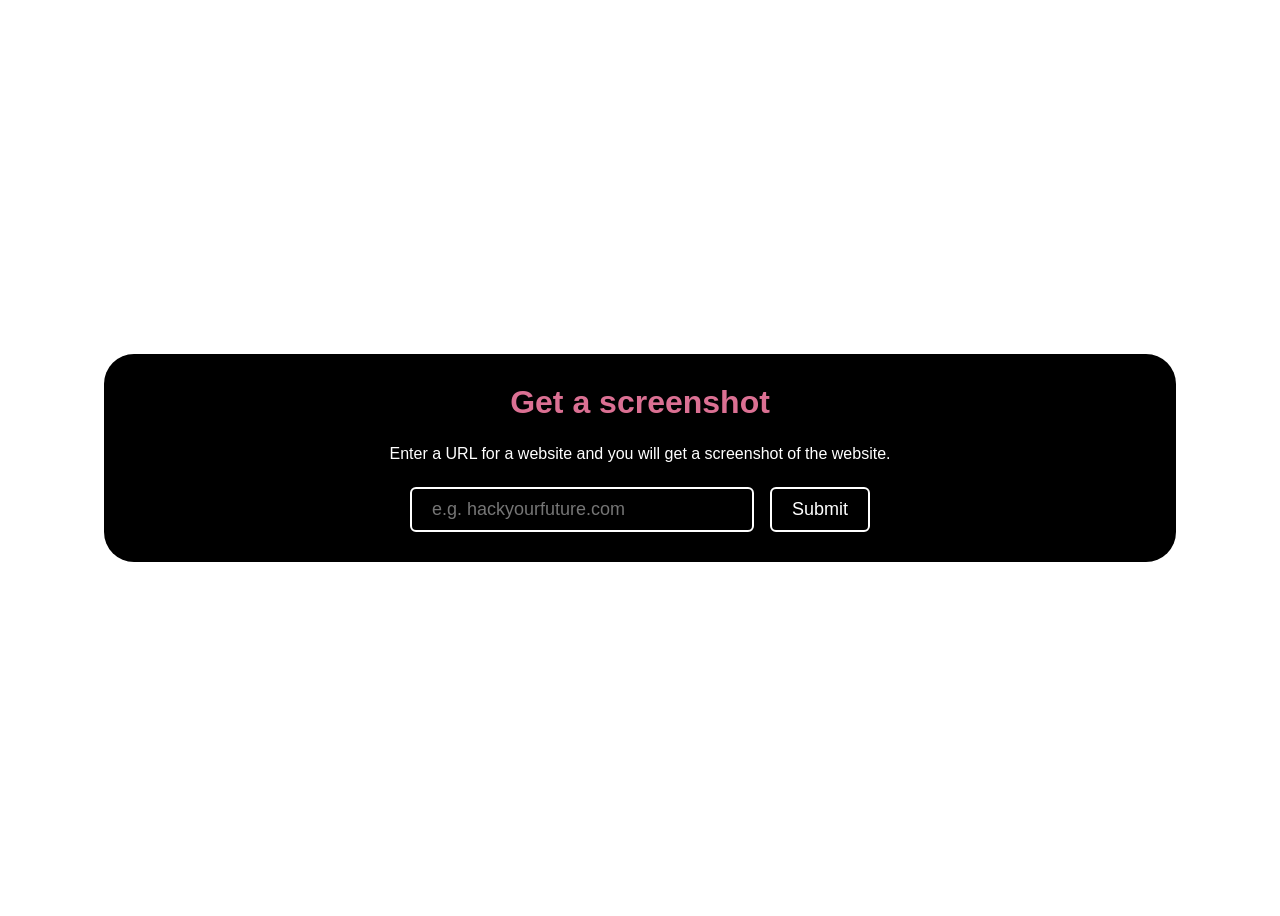
==== courses/frontend/advanced-javascript/week-4/index.html @ 46400a66 "basic html and css structure" ====
<!doctype html>
<html lang="en">
  <head>
    <meta charset="UTF-8" />
    <meta name="viewport" content="width=device-width, initial-scale=1.0" />
    <title>Get a screenshot</title>
    <link rel="stylesheet" href="./styles.css" />
  </head>
  <body>
    <div class="app-container">
      <h1 class="app-title">Get a screenshot</h1>
      <p class="app-text">
        Enter a URL for a website and you will get a screenshot of the website.
      </p>
      <form class="url-form">
        <input
          class="url-input"
          type="text"
          placeholder="e.g. hackyourfuture.com"
        />
        <button class="submit-button" type="submit">Submit</button>
      </form>
    </div>
  </body>
</html>
---- courses/frontend/advanced-javascript/week-4/styles.css ----
h1,
p {
  margin: 0;
}

body {
  background-image: url("https://images.unsplash.com/photo-1622126128210-9eed44cfde29?q=80&w=1618&auto=format&fit=crop&ixlib=rb-4.1.0&ixid=M3wxMjA3fDB8MHxwaG90by1wYWdlfHx8fGVufDB8fHx8fA%3D%3D");
  background-position: cover;
  background-repeat: no-repeat;
  display: flex;
  justify-content: center;
  align-items: center;

  font-family: Roboto, sans-serif;
  height: 100vh;
}

.app-container {
  width: 80%;
  background-color: black;
  color: white;
  padding: 30px;
  border-radius: 30px;
  display: flex;
  flex-direction: column;
  gap: 1.5rem;
}

.app-title {
  text-align: center;
  color: palevioletred;
}

.app-text {
  text-align: center;
}

.url-form {
  display: flex;
  justify-content: center;
  gap: 16px;
}

.url-input {
  font-size: 18px;
  width: 300px;
  color: white;
  background: transparent;
  border: 2px solid white;
  border-radius: 6px;
  padding: 10px 20px;
  transition-duration: 0.5s;
  transition-property: border;
}

.url-input:hover {
  border: 2px solid palevioletred;
  scale: 1.01;
}

.submit-button {
  font-size: 18px;
  background-color: transparent;
  border: 2px solid white;
  color: white;
  border-radius: 6px;
  padding: 10px 20px;
  cursor: pointer;
  transition-duration: 0.5s;
  transition-property: border color;
}

.submit-button:hover {
  color: palevioletred;
  border: 2px solid palevioletred;
  scale: 1.01;
}
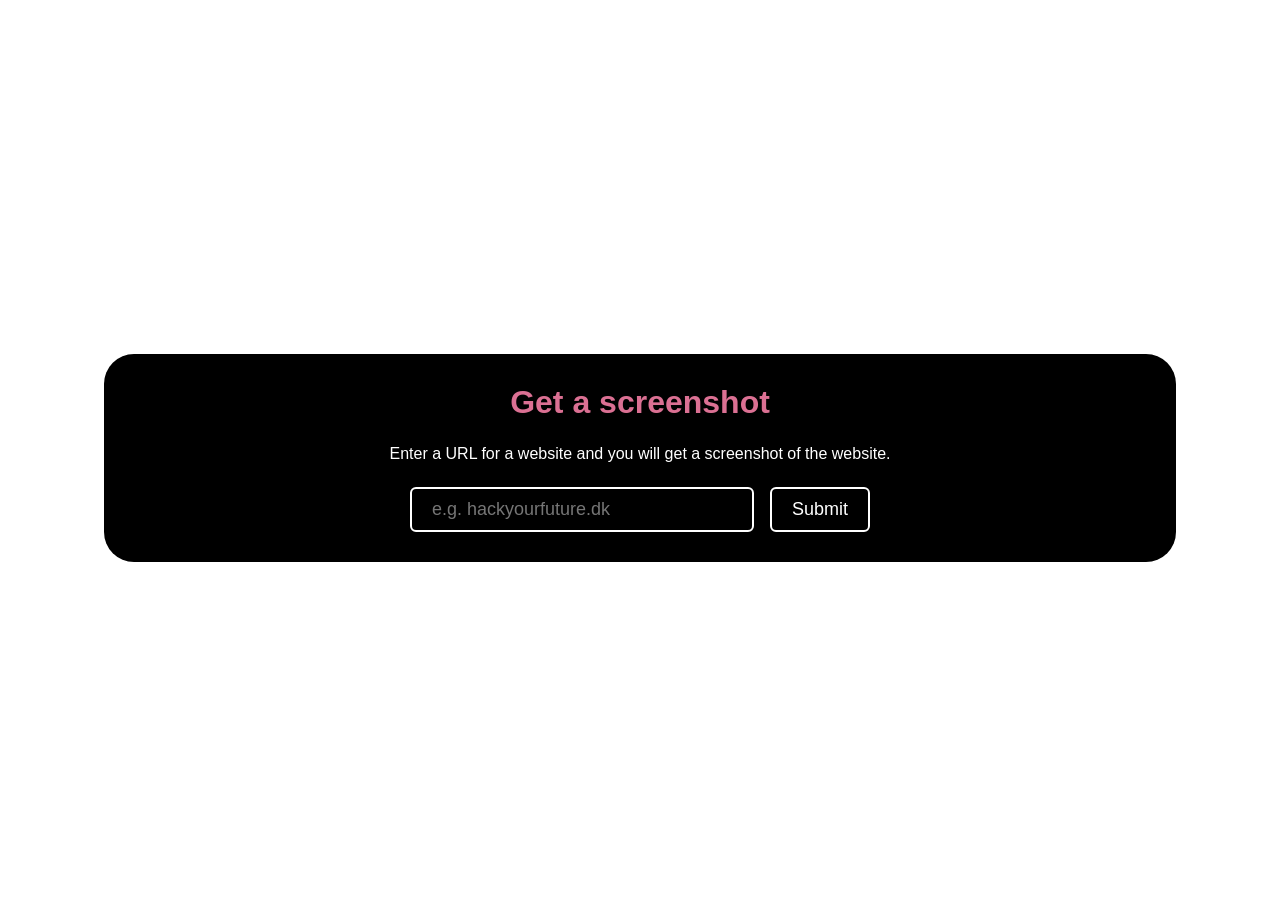
==== commit 572c32cf: "get screenshot functionality" ====
--- a/courses/frontend/advanced-javascript/week-4/index.html
+++ b/courses/frontend/advanced-javascript/week-4/index.html
@@ -5,6 +5,7 @@
     <meta name="viewport" content="width=device-width, initial-scale=1.0" />
     <title>Get a screenshot</title>
     <link rel="stylesheet" href="./styles.css" />
+    <script src="./script.js" defer></script>
   </head>
   <body>
     <div class="app-container">
@@ -16,10 +17,19 @@
         <input
           class="url-input"
           type="text"
-          placeholder="e.g. hackyourfuture.com"
+          placeholder="e.g. hackyourfuture.dk"
+          id="url-input"
+          name="url-input"
+          required
         />
         <button class="submit-button" type="submit">Submit</button>
       </form>
+
+      <dialog class="modal">
+        <button class="close-button" type="button">x</button>
+        <img class="result-image" />
+        <button class="save-button" type="button">Save</button>
+      </dialog>
     </div>
   </body>
 </html>
--- a/courses/frontend/advanced-javascript/week-4/styles.css
+++ b/courses/frontend/advanced-javascript/week-4/styles.css
@@ -7,6 +7,7 @@
   background-image: url("https://images.unsplash.com/photo-1622126128210-9eed44cfde29?q=80&w=1618&auto=format&fit=crop&ixlib=rb-4.1.0&ixid=M3wxMjA3fDB8MHxwaG90by1wYWdlfHx8fGVufDB8fHx8fA%3D%3D");
   background-position: cover;
   background-repeat: no-repeat;
+  background-attachment: fixed;
   display: flex;
   justify-content: center;
   align-items: center;
@@ -75,3 +76,52 @@
   border: 2px solid palevioletred;
   scale: 1.01;
 }
+
+.modal {
+  width: 66%;
+  border: 3px solid black;
+}
+
+.modal[open] {
+  display: flex;
+  flex-direction: column;
+  justify-content: center;
+  align-items: center;
+  gap: 16px;
+}
+
+.close-button {
+  align-self: self-start;
+  width: 30px;
+  aspect-ratio: 1;
+  background-color: transparent;
+  font-size: 18px;
+  cursor: pointer;
+  border-radius: 6px;
+  transition-duration: 0.5s;
+  transition-property: background-color;
+}
+
+.close-button:hover {
+  background-color: palevioletred;
+}
+
+.result-image {
+  width: 80%;
+  border-radius: 30px;
+  border: 3px solid palevioletred;
+}
+
+.save-button {
+  background-color: transparent;
+  font-size: 18px;
+  cursor: pointer;
+  padding: 10px 14px;
+  border-radius: 6px;
+  transition-duration: 0.5s;
+  transition-property: background-color;
+}
+
+.save-button:hover {
+  background-color: palevioletred;
+}
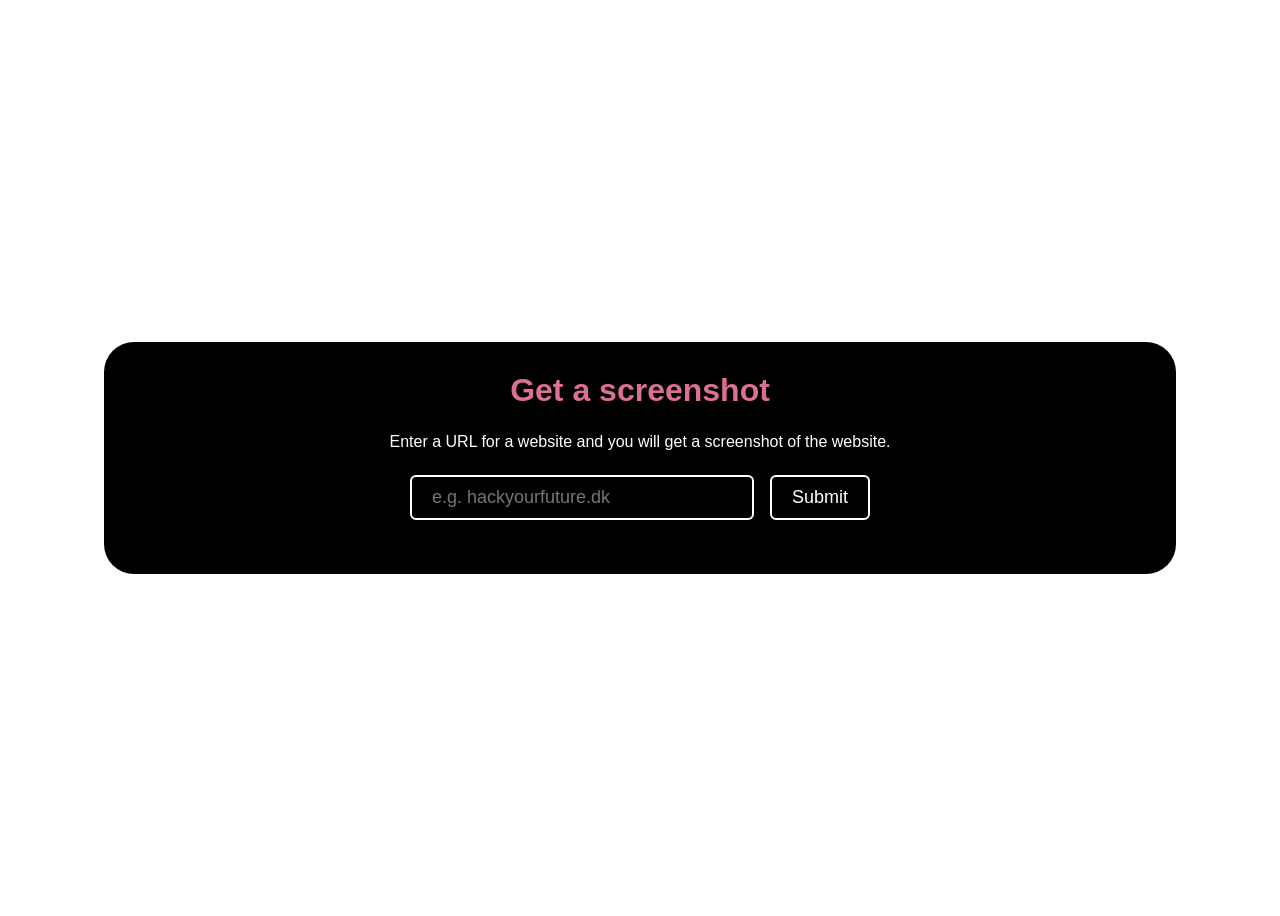
==== commit 4bcc7c7f: "crudcrud api: can save a screenshot and delete a screenshot" ====
--- a/courses/frontend/advanced-javascript/week-4/index.html
+++ b/courses/frontend/advanced-javascript/week-4/index.html
@@ -24,6 +24,8 @@
         />
         <button class="submit-button" type="submit">Submit</button>
       </form>
+      <h2 class="cards-title">Your screenshots</h2>
+      <div class="cards-container"></div>
 
       <dialog class="modal">
         <button class="close-button" type="button">x</button>
--- a/courses/frontend/advanced-javascript/week-4/styles.css
+++ b/courses/frontend/advanced-javascript/week-4/styles.css
@@ -125,3 +125,46 @@
 .save-button:hover {
   background-color: palevioletred;
 }
+
+.cards-title {
+  display: none;
+  text-align: center;
+  color: palevioletred;
+  margin: 0;
+}
+
+.cards-container {
+  display: flex;
+  gap: 16px;
+}
+
+.card {
+  display: flex;
+  flex-direction: column;
+  justify-content: center;
+  align-items: center;
+  gap: 16px;
+  max-width: 400px;
+}
+
+.card-image {
+  width: 100%;
+}
+
+.delete-button {
+  width: 100px;
+  color: white;
+  background-color: transparent;
+  border: 2px solid white;
+  cursor: pointer;
+  padding: 10px 14px;
+  border-radius: 6px;
+  transition-duration: 0.5s;
+  transition-property: scale color;
+}
+
+.delete-button:hover {
+  color: palevioletred;
+  border: 2px solid palevioletred;
+  scale: 1.01;
+}
